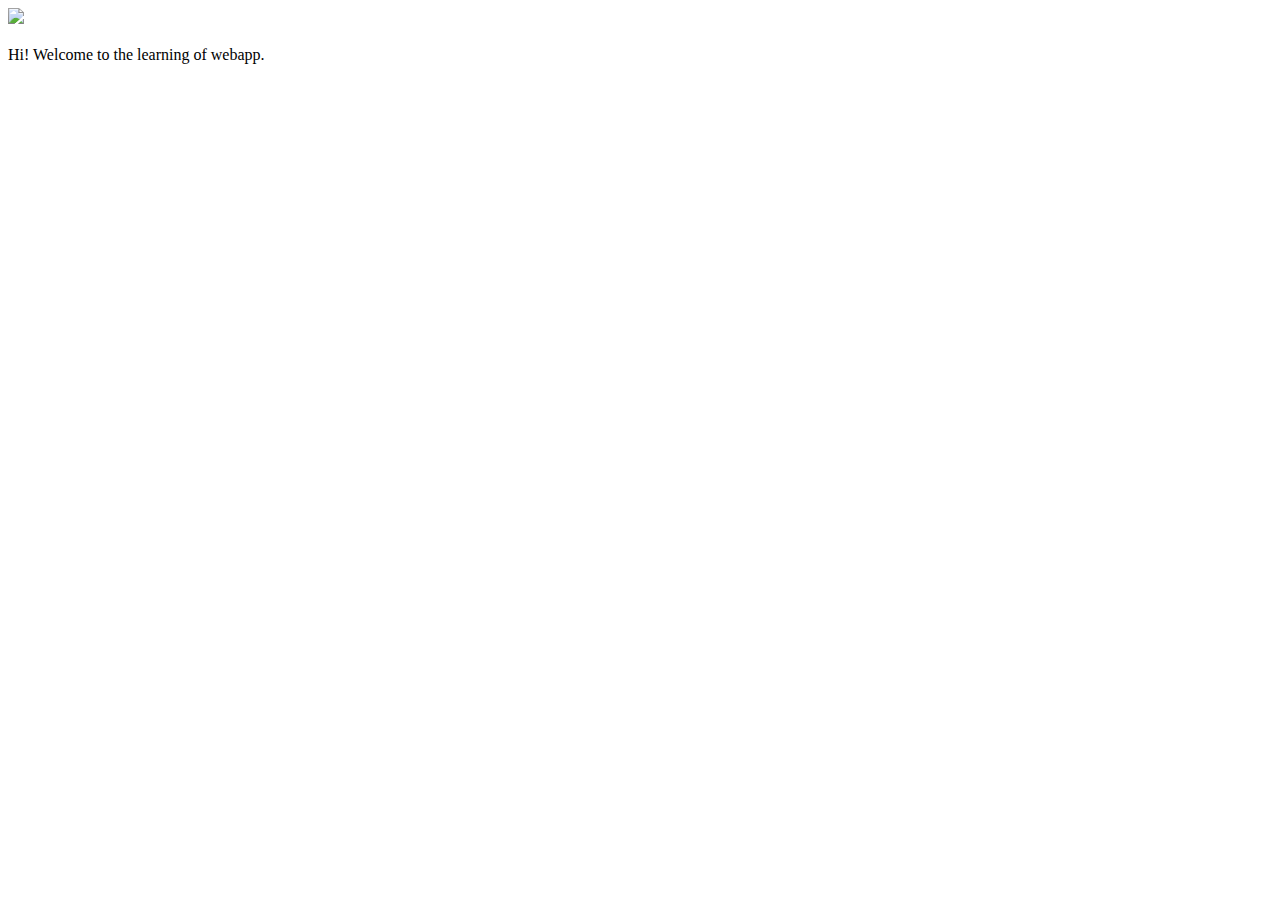
==== ui/index.html @ 600c4cb5 "[imad-console] Updates ui/index.html" ====
<!doctype html>
<html>
    <head>
        <link href="/ui/style.css" rel="stylesheet" />
    </head>
    <body>
        <div class="center">
            <img src="/ui/madi.png" class="img-medium"/>
        </div>
        <br>
        <div class="center text-big bold">
            Hi! Welcome to the learning of webapp.
        </div>
        <script type="text/javascript" src="/ui/main.js">
        </script>
    </body>
</html>
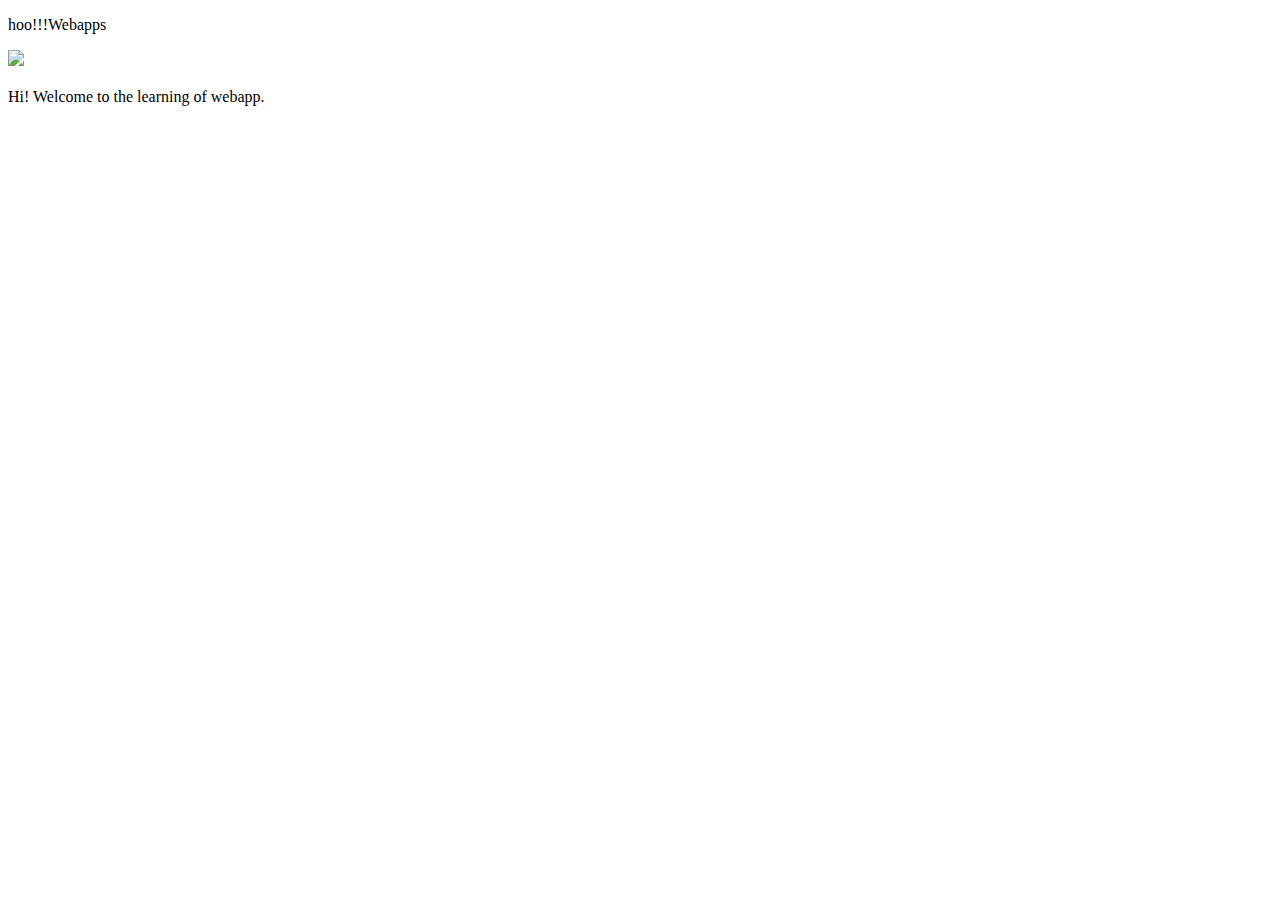
==== commit 60b900b8: "[imad-console] Updates ui/index.html" ====
--- a/ui/index.html
+++ b/ui/index.html
@@ -2,6 +2,7 @@
 <html>
     <head>
         <link href="/ui/style.css" rel="stylesheet" />
+        <p> hoo!!!Webapps</p>
     </head>
     <body>
         <div class="center">
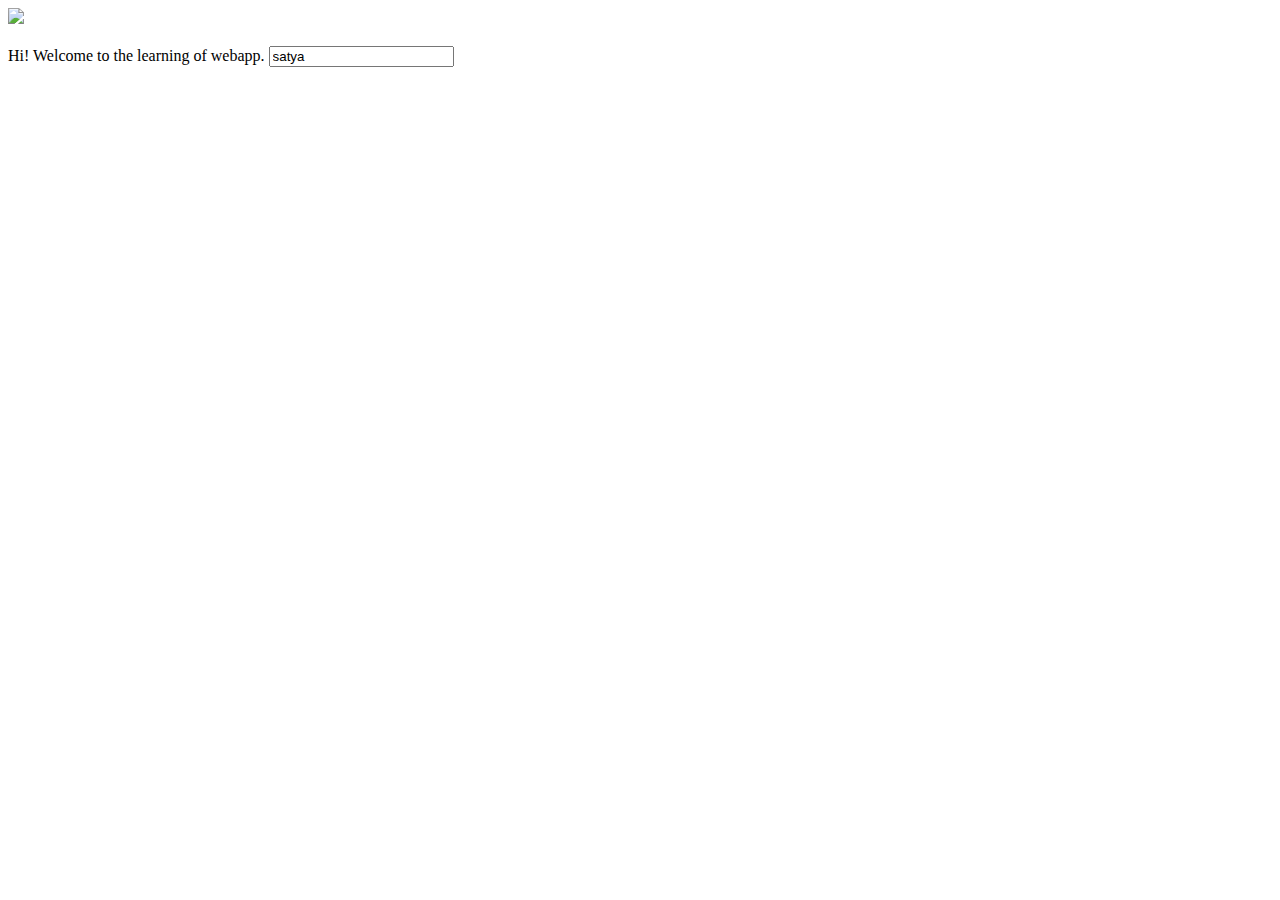
==== commit 35bdfc7f: "[imad-console] Updates ui/index.html" ====
--- a/ui/index.html
+++ b/ui/index.html
@@ -2,7 +2,6 @@
 <html>
     <head>
         <link href="/ui/style.css" rel="stylesheet" />
-        <p> hoo!!!Webapps</p>
     </head>
     <body>
         <div class="center">
@@ -11,6 +10,7 @@
         <br>
         <div class="center text-big bold">
             Hi! Welcome to the learning of webapp.
+            <input type="text" value="satya">
         </div>
         <script type="text/javascript" src="/ui/main.js">
         </script>
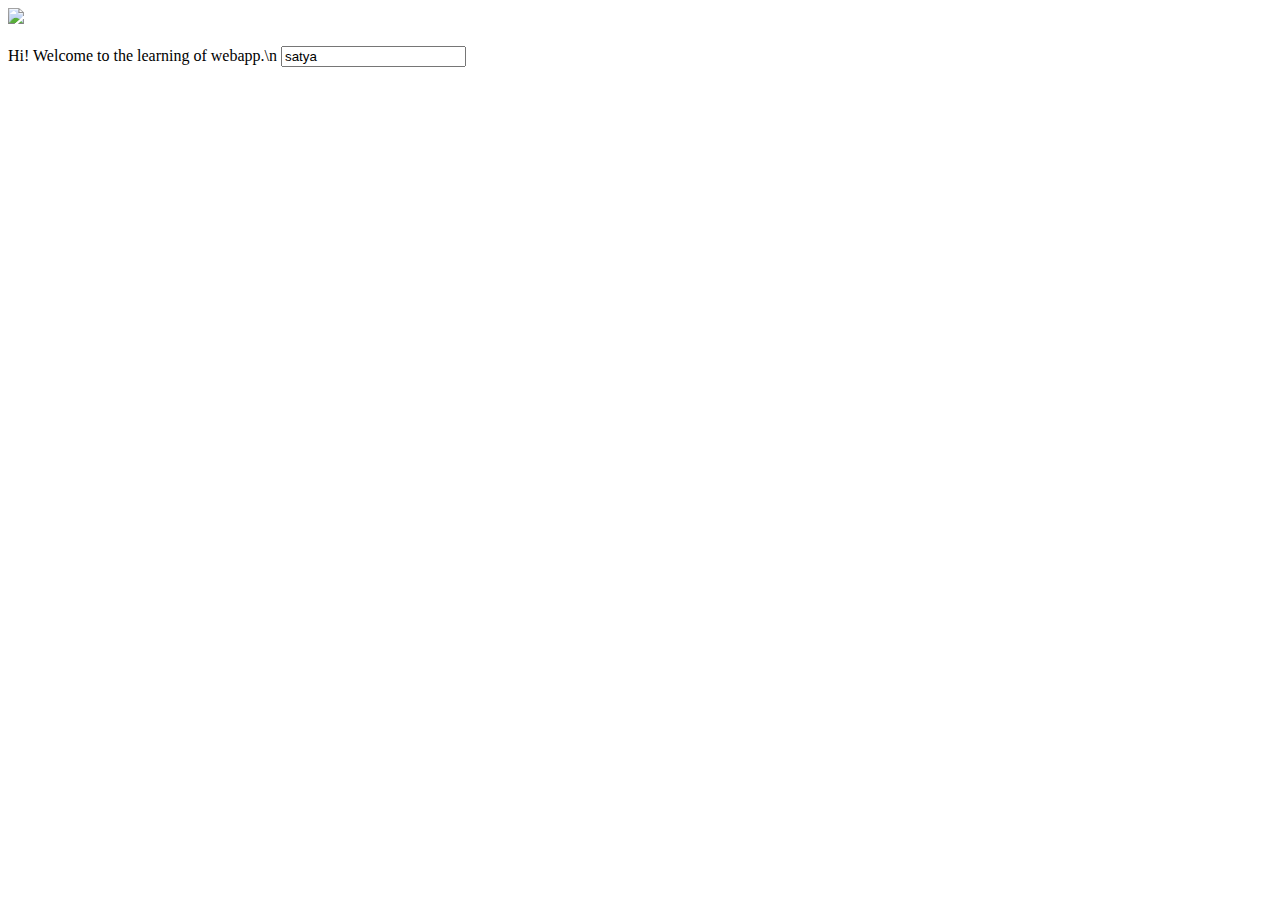
==== commit fc7e4095: "[imad-console] Updates ui/index.html" ====
--- a/ui/index.html
+++ b/ui/index.html
@@ -9,7 +9,7 @@
         </div>
         <br>
         <div class="center text-big bold">
-            Hi! Welcome to the learning of webapp.
+            Hi! Welcome to the learning of webapp.\n
             <input type="text" value="satya">
         </div>
         <script type="text/javascript" src="/ui/main.js">
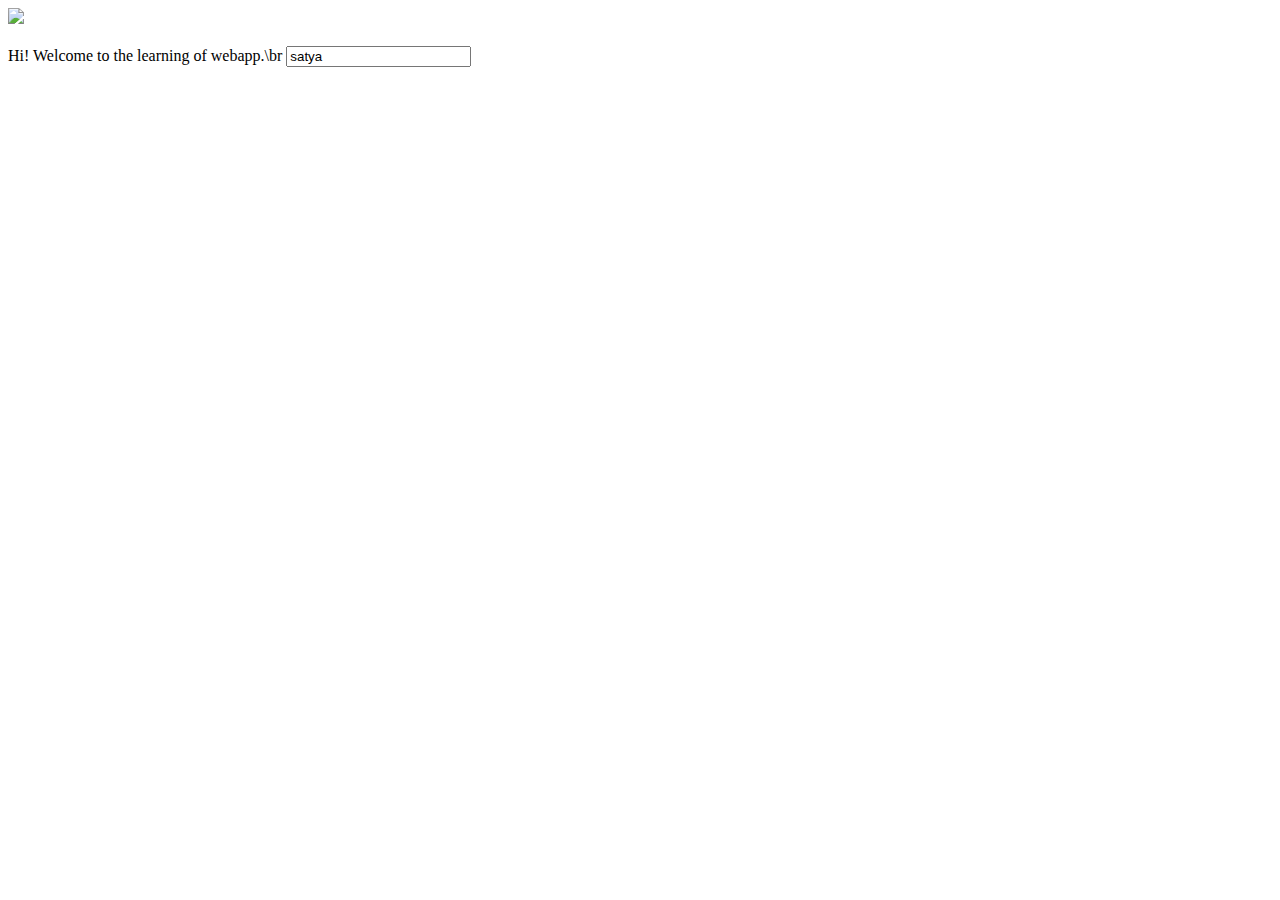
==== commit 0eb67d37: "[imad-console] Updates ui/index.html" ====
--- a/ui/index.html
+++ b/ui/index.html
@@ -9,7 +9,7 @@
         </div>
         <br>
         <div class="center text-big bold">
-            Hi! Welcome to the learning of webapp.\n
+            Hi! Welcome to the learning of webapp.\br
             <input type="text" value="satya">
         </div>
         <script type="text/javascript" src="/ui/main.js">
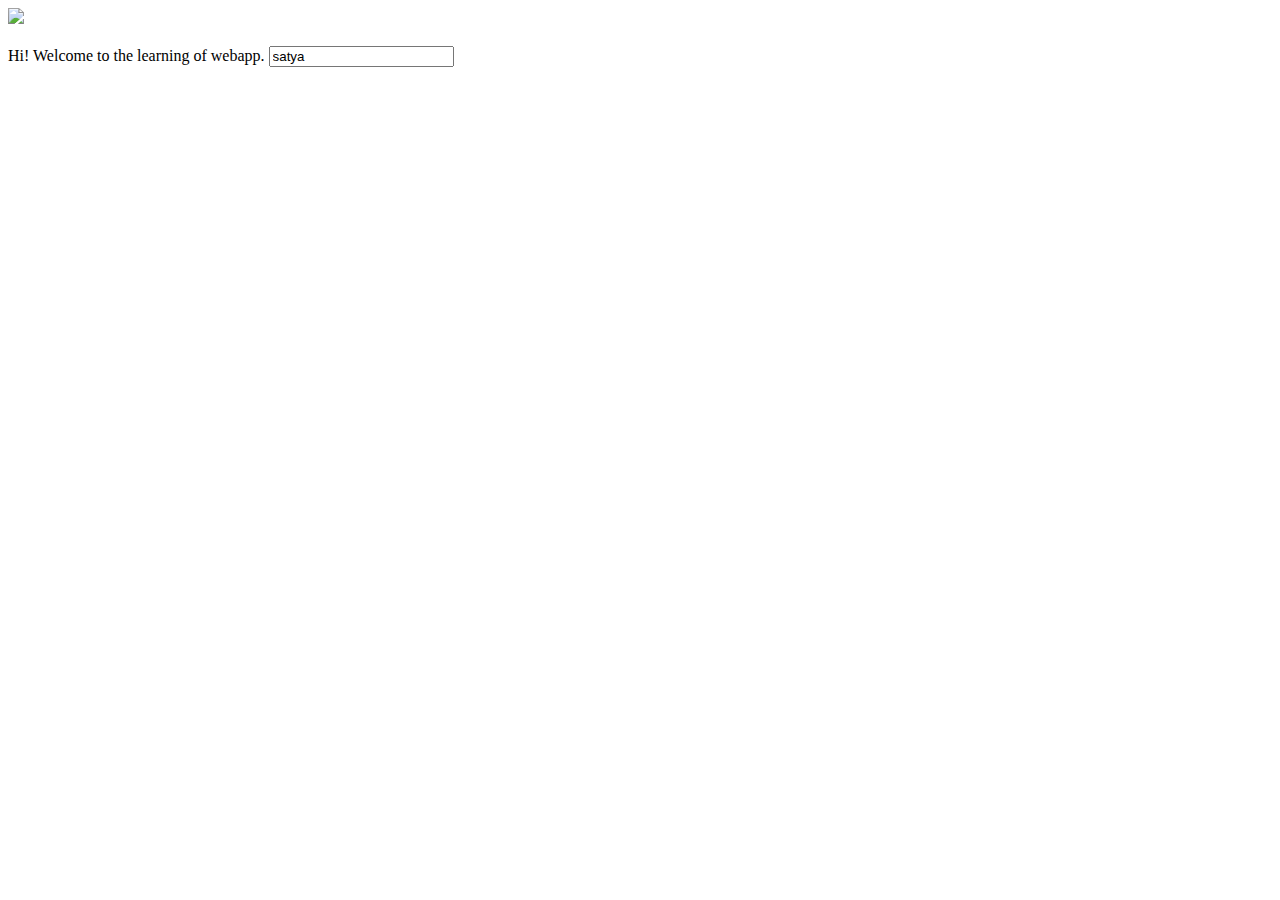
==== commit 427c8513: "[imad-console] Updates ui/index.html" ====
--- a/ui/index.html
+++ b/ui/index.html
@@ -9,7 +9,7 @@
         </div>
         <br>
         <div class="center text-big bold">
-            Hi! Welcome to the learning of webapp.\br
+            Hi! Welcome to the learning of webapp.
             <input type="text" value="satya">
         </div>
         <script type="text/javascript" src="/ui/main.js">
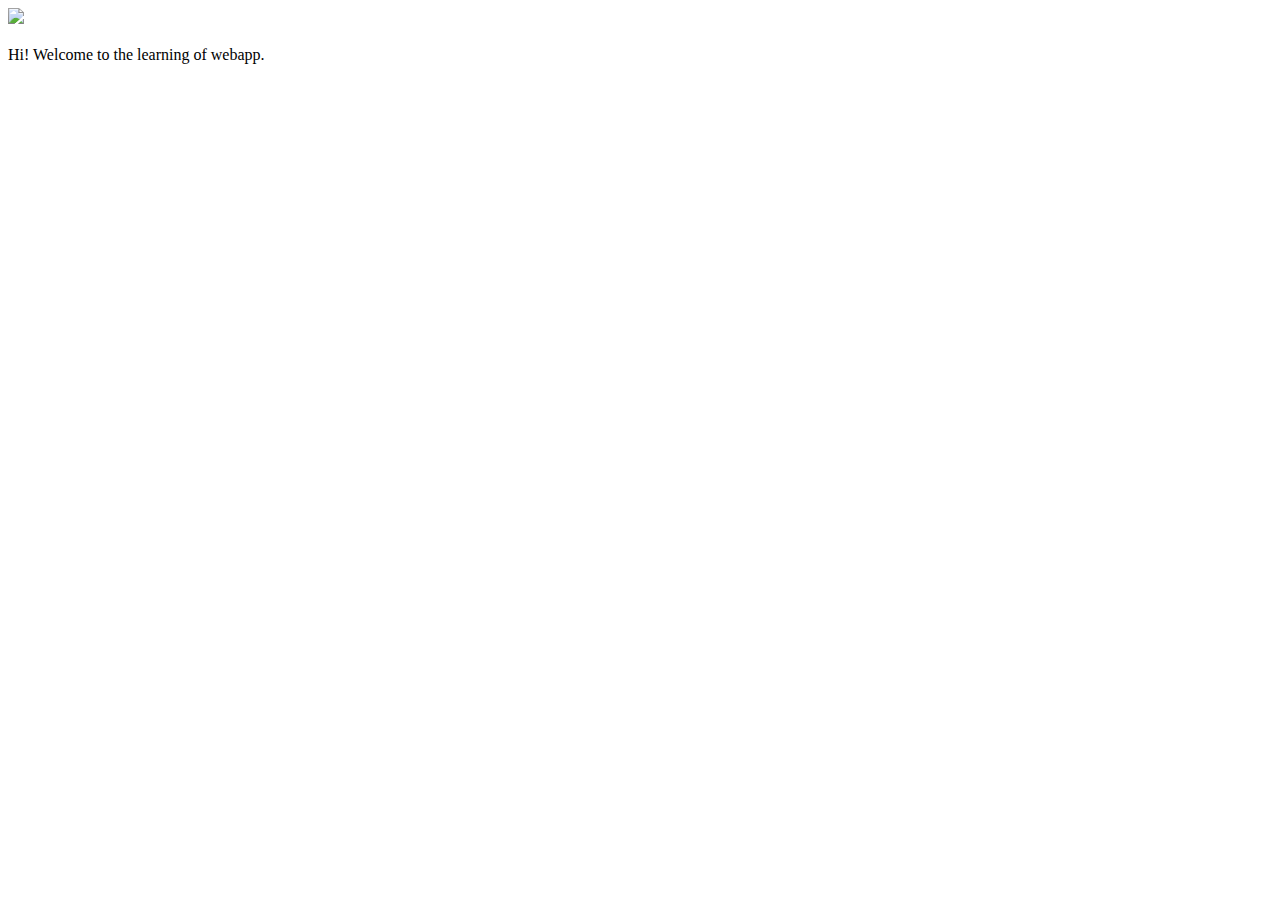
==== commit b3f222a0: "[imad-console] Updates ui/index.html" ====
--- a/ui/index.html
+++ b/ui/index.html
@@ -10,7 +10,7 @@
         <br>
         <div class="center text-big bold">
             Hi! Welcome to the learning of webapp.
-            <input type="text" value="satya">
+            
         </div>
         <script type="text/javascript" src="/ui/main.js">
         </script>
